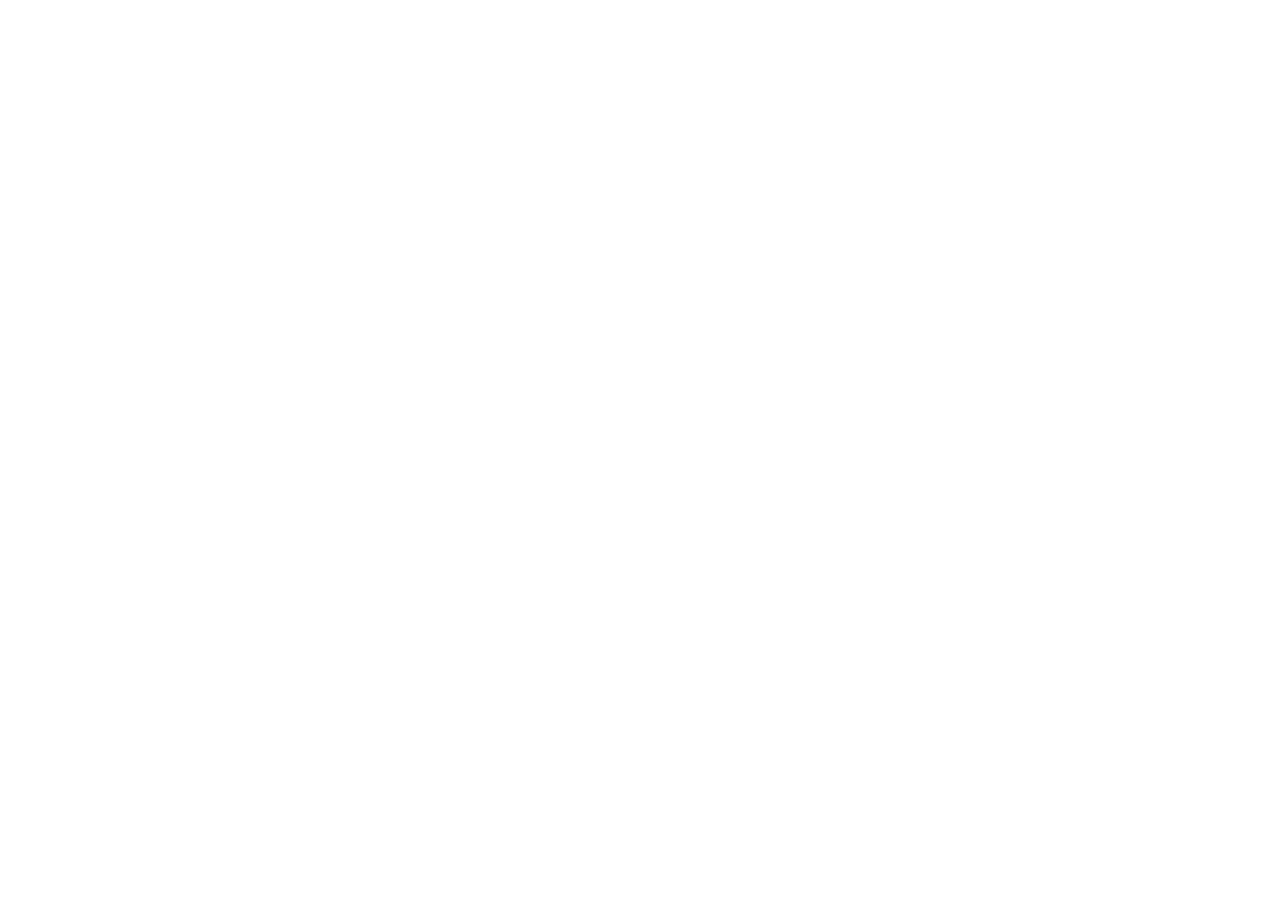
==== index.html @ 3ecbdd9e "Update index.html" ====
<!doctype html>
<html lang="en-GB">
  <head>
    <title>WECA Minimap</title>
    <meta charset="UTF-8">
    <script src='https://api.mapbox.com/mapbox-gl-js/v2.9.1/mapbox-gl.js'></script>
    <link href='https://api.mapbox.com/mapbox-gl-js/v2.9.1/mapbox-gl.css' rel='stylesheet' />    
  </head>
  <body>
    <div id='map' style='width: 700px; height: 500px;'></div>
    <script>
      mapboxgl.accessToken = 'pk.eyJ1Ijoid2VjYS10aGVvIiwiYSI6ImNsaTA1YmZkbDAzbW0zcG80MGpkbnB1dnAifQ.8TLXZTUVFf7LuKfYcpJj0A';
      var map = new mapboxgl.Map({
        container: 'map',
        style: 'mapbox://styles/mapbox/streets-v11',
        center: [-2.59, 51.45],
        zoom: 9
      });
    </script>
  </body>
</html>
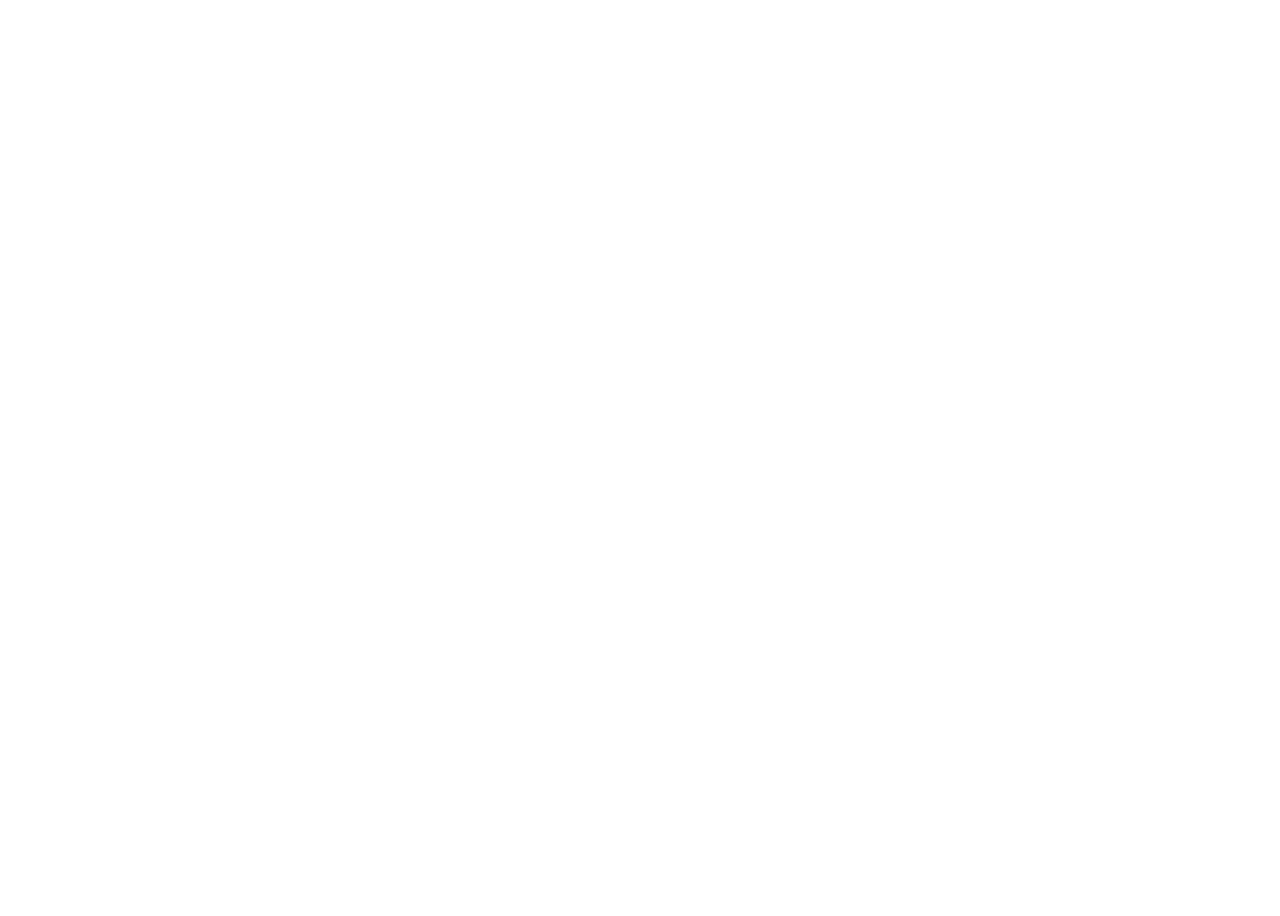
==== commit 05300268: "full screen, zoom bound" ====
--- a/index.html
+++ b/index.html
@@ -7,14 +7,20 @@
     <link href='https://api.mapbox.com/mapbox-gl-js/v2.9.1/mapbox-gl.css' rel='stylesheet' />    
   </head>
   <body>
-    <div id='map' style='width: 700px; height: 500px;'></div>
+    <div id='map' style='width: 100vw; height: 100vh;'></div>
     <script>
       mapboxgl.accessToken = 'pk.eyJ1Ijoid2VjYS10aGVvIiwiYSI6ImNsaTA1YmZkbDAzbW0zcG80MGpkbnB1dnAifQ.8TLXZTUVFf7LuKfYcpJj0A';
       var map = new mapboxgl.Map({
         container: 'map',
-        style: 'mapbox://styles/mapbox/streets-v11',
+        style: 'mapbox://styles/mapbox/light-v11',
         center: [-2.59, 51.45],
-        zoom: 9
+        maxBounds: [
+          [-5.75, 49.95],  // SW bounds
+          [-0.91, 52.12]  // NE bounds
+        ],
+        zoom: 9,
+        maxZoom: 17,
+        minZoom: 7
       });
     </script>
   </body>
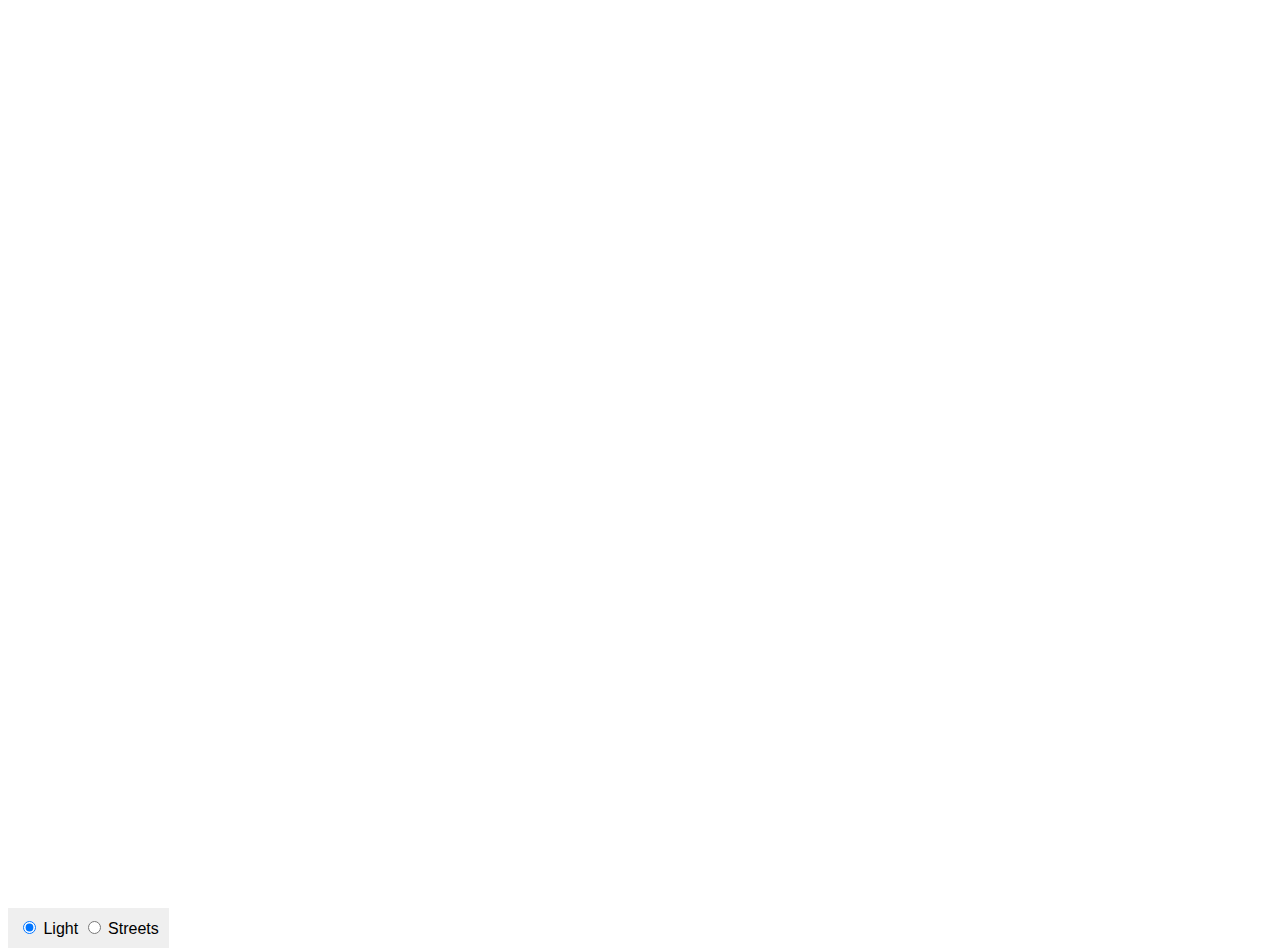
==== commit 0ae43f5e: "added basemap switcher" ====
--- a/index.html
+++ b/index.html
@@ -3,13 +3,30 @@
   <head>
     <title>WECA Minimap</title>
     <meta charset="UTF-8">
+    <link rel="icon" type="image/x-icon" href="https://www.westofengland-ca.gov.uk/wp-content/themes/weca/assets/images/favicon/favicon-96x96.png">
     <script src='https://api.mapbox.com/mapbox-gl-js/v2.9.1/mapbox-gl.js'></script>
     <link href='https://api.mapbox.com/mapbox-gl-js/v2.9.1/mapbox-gl.css' rel='stylesheet' />    
   </head>
   <body>
+    <style>
+      #basemap_menu {
+      position: absolute;
+      background: #efefef;
+      padding: 10px;
+      font-family: 'Open Sans', sans-serif;
+      }
+      </style>
     <div id='map' style='width: 100vw; height: 100vh;'></div>
+    <div id="basemap_menu">
+      <input id="light-v11" type="radio" name="rtoggle" value="light" checked="checked">
+      <label for="light-v11">Light</label>
+      <input id="streets-v12" type="radio" name="rtoggle" value="streets">
+      <label for="streets-v12">Streets</label>
+    </div>
     <script>
+      // Mapbox API token
       mapboxgl.accessToken = 'pk.eyJ1Ijoid2VjYS10aGVvIiwiYSI6ImNsaTA1YmZkbDAzbW0zcG80MGpkbnB1dnAifQ.8TLXZTUVFf7LuKfYcpJj0A';
+      // Map object
       var map = new mapboxgl.Map({
         container: 'map',
         style: 'mapbox://styles/mapbox/light-v11',
@@ -22,6 +39,18 @@
         maxZoom: 17,
         minZoom: 7
       });
+
+      // basemap list
+      const layerList = document.getElementById('basemap_menu');
+      const inputs = layerList.getElementsByTagName('input');
+
+      for (const input of inputs) {
+        input.onclick = (layer) => {
+          const layerId = layer.target.id;
+          map.setStyle('mapbox://styles/mapbox/' + layerId);
+        };
+      }
+
     </script>
   </body>
 </html>
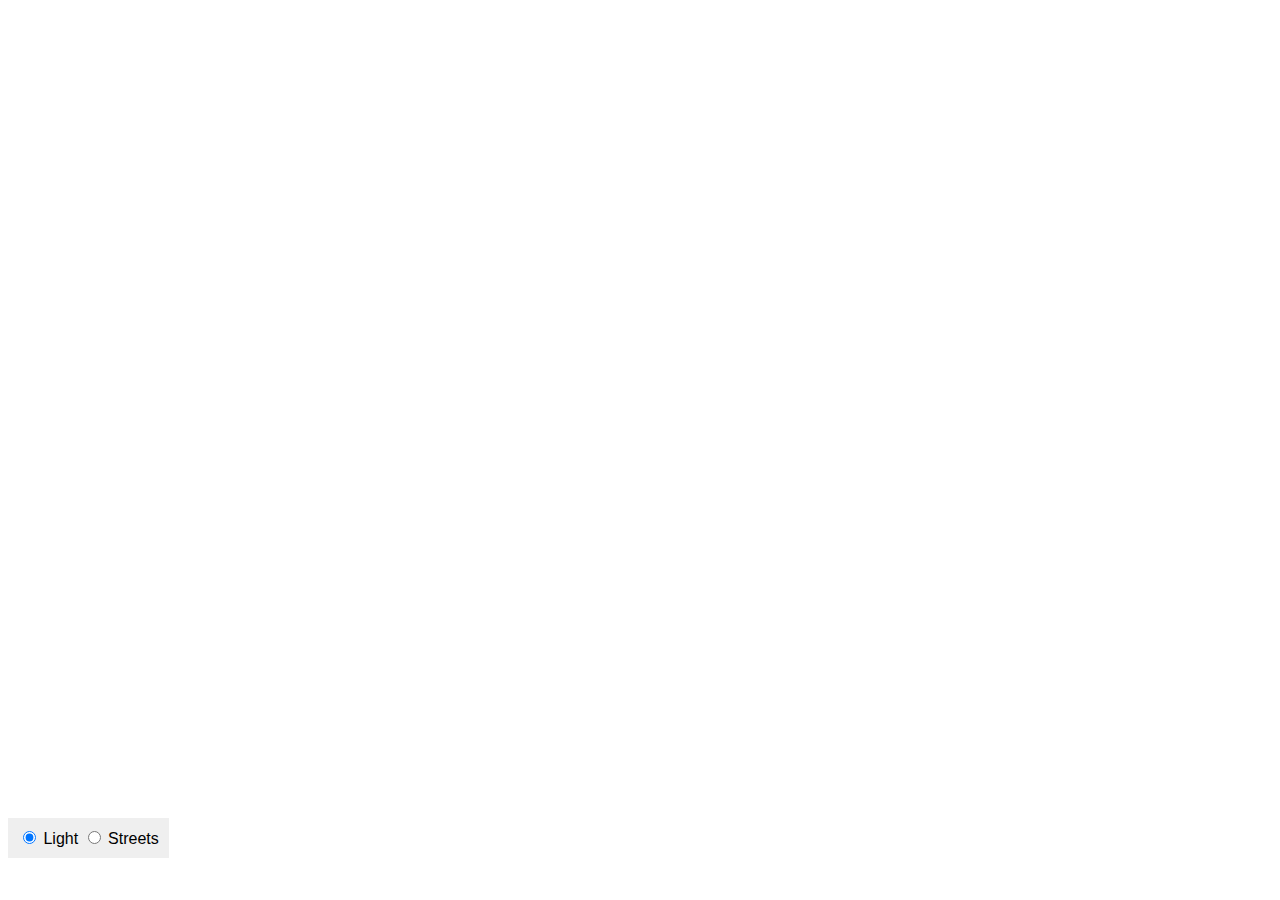
==== commit 1ed159d7: "refactored code" ====
--- a/index.html
+++ b/index.html
@@ -5,52 +5,17 @@
     <meta charset="UTF-8">
     <link rel="icon" type="image/x-icon" href="https://www.westofengland-ca.gov.uk/wp-content/themes/weca/assets/images/favicon/favicon-96x96.png">
     <script src='https://api.mapbox.com/mapbox-gl-js/v2.9.1/mapbox-gl.js'></script>
-    <link href='https://api.mapbox.com/mapbox-gl-js/v2.9.1/mapbox-gl.css' rel='stylesheet' />    
+    <link href='https://api.mapbox.com/mapbox-gl-js/v2.9.1/mapbox-gl.css' rel='stylesheet' />
+    <link rel="stylesheet" type="text/css" href="static/styles/styles.css">    
   </head>
   <body>
-    <style>
-      #basemap_menu {
-      position: absolute;
-      background: #efefef;
-      padding: 10px;
-      font-family: 'Open Sans', sans-serif;
-      }
-      </style>
-    <div id='map' style='width: 100vw; height: 100vh;'></div>
+    <div id='map'></div>
     <div id="basemap_menu">
       <input id="light-v11" type="radio" name="rtoggle" value="light" checked="checked">
       <label for="light-v11">Light</label>
       <input id="streets-v12" type="radio" name="rtoggle" value="streets">
       <label for="streets-v12">Streets</label>
     </div>
-    <script>
-      // Mapbox API token
-      mapboxgl.accessToken = 'pk.eyJ1Ijoid2VjYS10aGVvIiwiYSI6ImNsaTA1YmZkbDAzbW0zcG80MGpkbnB1dnAifQ.8TLXZTUVFf7LuKfYcpJj0A';
-      // Map object
-      var map = new mapboxgl.Map({
-        container: 'map',
-        style: 'mapbox://styles/mapbox/light-v11',
-        center: [-2.59, 51.45],
-        maxBounds: [
-          [-5.75, 49.95],  // SW bounds
-          [-0.91, 52.12]  // NE bounds
-        ],
-        zoom: 9,
-        maxZoom: 17,
-        minZoom: 7
-      });
-
-      // basemap list
-      const layerList = document.getElementById('basemap_menu');
-      const inputs = layerList.getElementsByTagName('input');
-
-      for (const input of inputs) {
-        input.onclick = (layer) => {
-          const layerId = layer.target.id;
-          map.setStyle('mapbox://styles/mapbox/' + layerId);
-        };
-      }
-
-    </script>
+    <script type="text/javascript" src="static/scripts/weca_minimap.js"></script>
   </body>
 </html>
--- a/static/styles/styles.css
+++ b/static/styles/styles.css
@@ -0,0 +1,11 @@
+#basemap_menu {
+    position: absolute;
+    background: #efefef;
+    padding: 10px;
+    font-family: 'Open Sans', sans-serif;
+}
+
+#map {
+    width: 99vw; 
+    height: 90vh;
+}
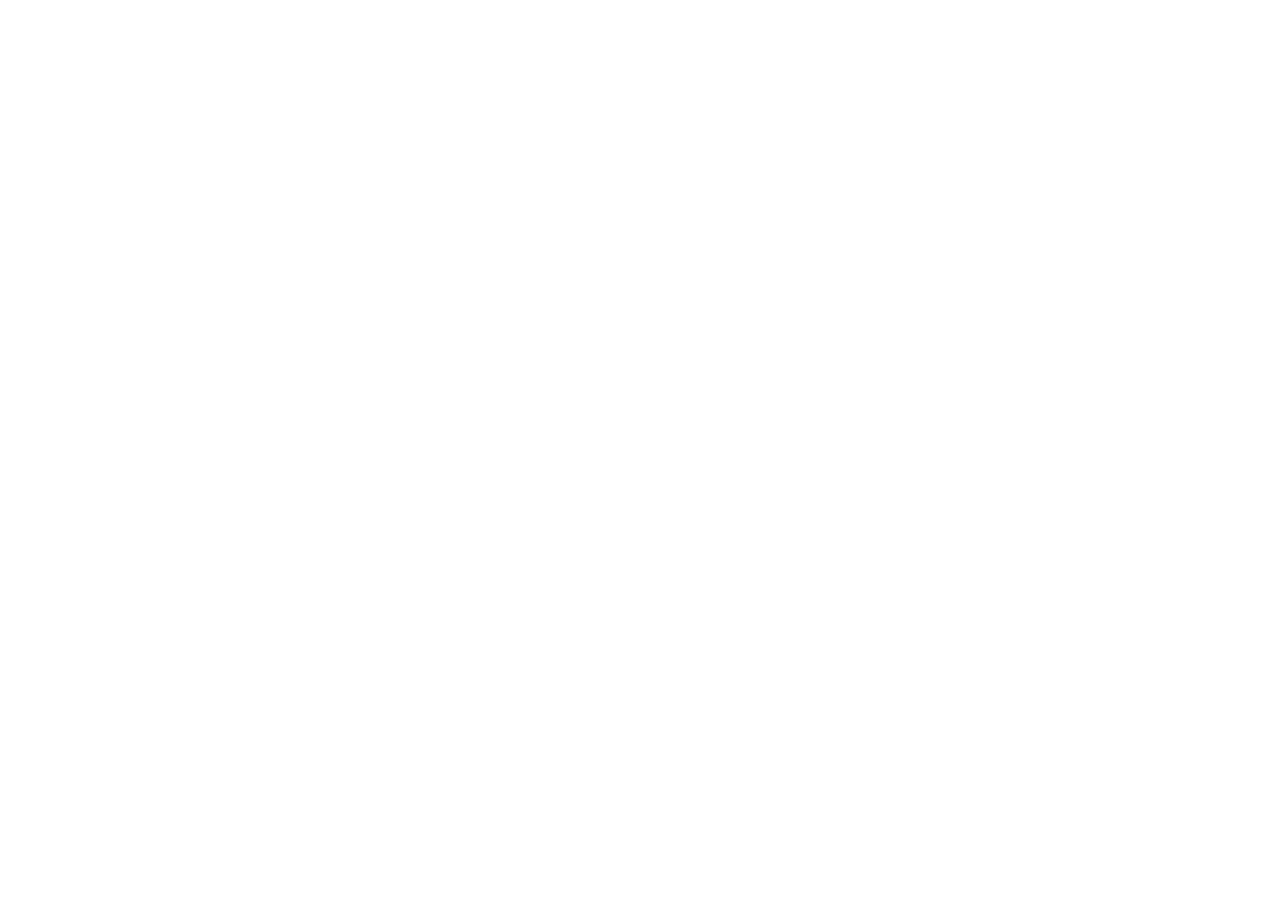
==== commit 97a7b6cd: "changed to leaflet" ====
--- a/index.html
+++ b/index.html
@@ -1,21 +1,29 @@
 <!doctype html>
 <html lang="en-GB">
   <head>
-    <title>WECA Minimap</title>
+    <title>WECA strategic map</title>
     <meta charset="UTF-8">
-    <link rel="icon" type="image/x-icon" href="https://www.westofengland-ca.gov.uk/wp-content/themes/weca/assets/images/favicon/favicon-96x96.png">
-    <script src='https://api.mapbox.com/mapbox-gl-js/v2.9.1/mapbox-gl.js'></script>
-    <link href='https://api.mapbox.com/mapbox-gl-js/v2.9.1/mapbox-gl.css' rel='stylesheet' />
-    <link rel="stylesheet" type="text/css" href="static/styles/styles.css">    
+    <!-- WECA Leaflet syles-->
+    <link rel="stylesheet" type="text/css" href="static/styles/styles.css">
+    <!-- Leaflet -->
+    <link rel="stylesheet" href="https://unpkg.com/leaflet@1.9.4/dist/leaflet.css" integrity="sha256-p4NxAoJBhIIN+hmNHrzRCf9tD/miZyoHS5obTRR9BMY=" crossorigin=""/>
+    <script src="https://unpkg.com/leaflet@1.9.4/dist/leaflet.js" integrity="sha256-20nQCchB9co0qIjJZRGuk2/Z9VM+kNiyxNV1lvTlZBo=" crossorigin=""></script>
+    <!-- Mapbox GL -->
+    <link rel="stylesheet" href="https://api.mapbox.com/mapbox-gl-js/v2.9.1/mapbox-gl.css" /> 
+    <script src="https://api.mapbox.com/mapbox-gl-js/v2.9.1/mapbox-gl.js"></script>
   </head>
   <body>
-    <div id='map'></div>
-    <div id="basemap_menu">
-      <input id="light-v11" type="radio" name="rtoggle" value="light" checked="checked">
-      <label for="light-v11">Light</label>
-      <input id="streets-v12" type="radio" name="rtoggle" value="streets">
-      <label for="streets-v12">Streets</label>
-    </div>
+    <div id="map"></div>
+    <!-- Mapbox-Leaflet binding-->
+    <script type="text/javascript" src="https://unpkg.com/mapbox-gl-leaflet/leaflet-mapbox-gl.js"></script>
+    <!-- Leaflet ruler plugin-->
+    <link rel="stylesheet" href="https://cdn.jsdelivr.net/gh/gokertanrisever/leaflet-ruler@master/src/leaflet-ruler.css" integrity="sha384-P9DABSdtEY/XDbEInD3q+PlL+BjqPCXGcF8EkhtKSfSTr/dS5PBKa9+/PMkW2xsY" crossorigin="anonymous">  
+    <script src="https://cdn.jsdelivr.net/gh/gokertanrisever/leaflet-ruler@master/src/leaflet-ruler.js" integrity="sha384-N2S8y7hRzXUPiepaSiUvBH1ZZ7Tc/ZfchhbPdvOE5v3aBBCIepq9l+dBJPFdo1ZJ" crossorigin="anonymous"></script>
+    <!-- Leaflet to PDF-->
+    <script src="static/scripts/leaflet.browser.print.min.js"></script>
+    <!-- WECA minimap layers-->
+    <!-- <script type="text/javascript" src="static/scripts/weca_minimap_layers.js"></script> -->
+    <!-- WECA minimap map-->
     <script type="text/javascript" src="static/scripts/weca_minimap.js"></script>
   </body>
 </html>
--- a/static/styles/styles.css
+++ b/static/styles/styles.css
@@ -1,11 +1,4 @@
-#basemap_menu {
-    position: absolute;
-    background: #efefef;
-    padding: 10px;
-    font-family: 'Open Sans', sans-serif;
-}
-
 #map {
     width: 99vw; 
     height: 90vh;
-}
+}